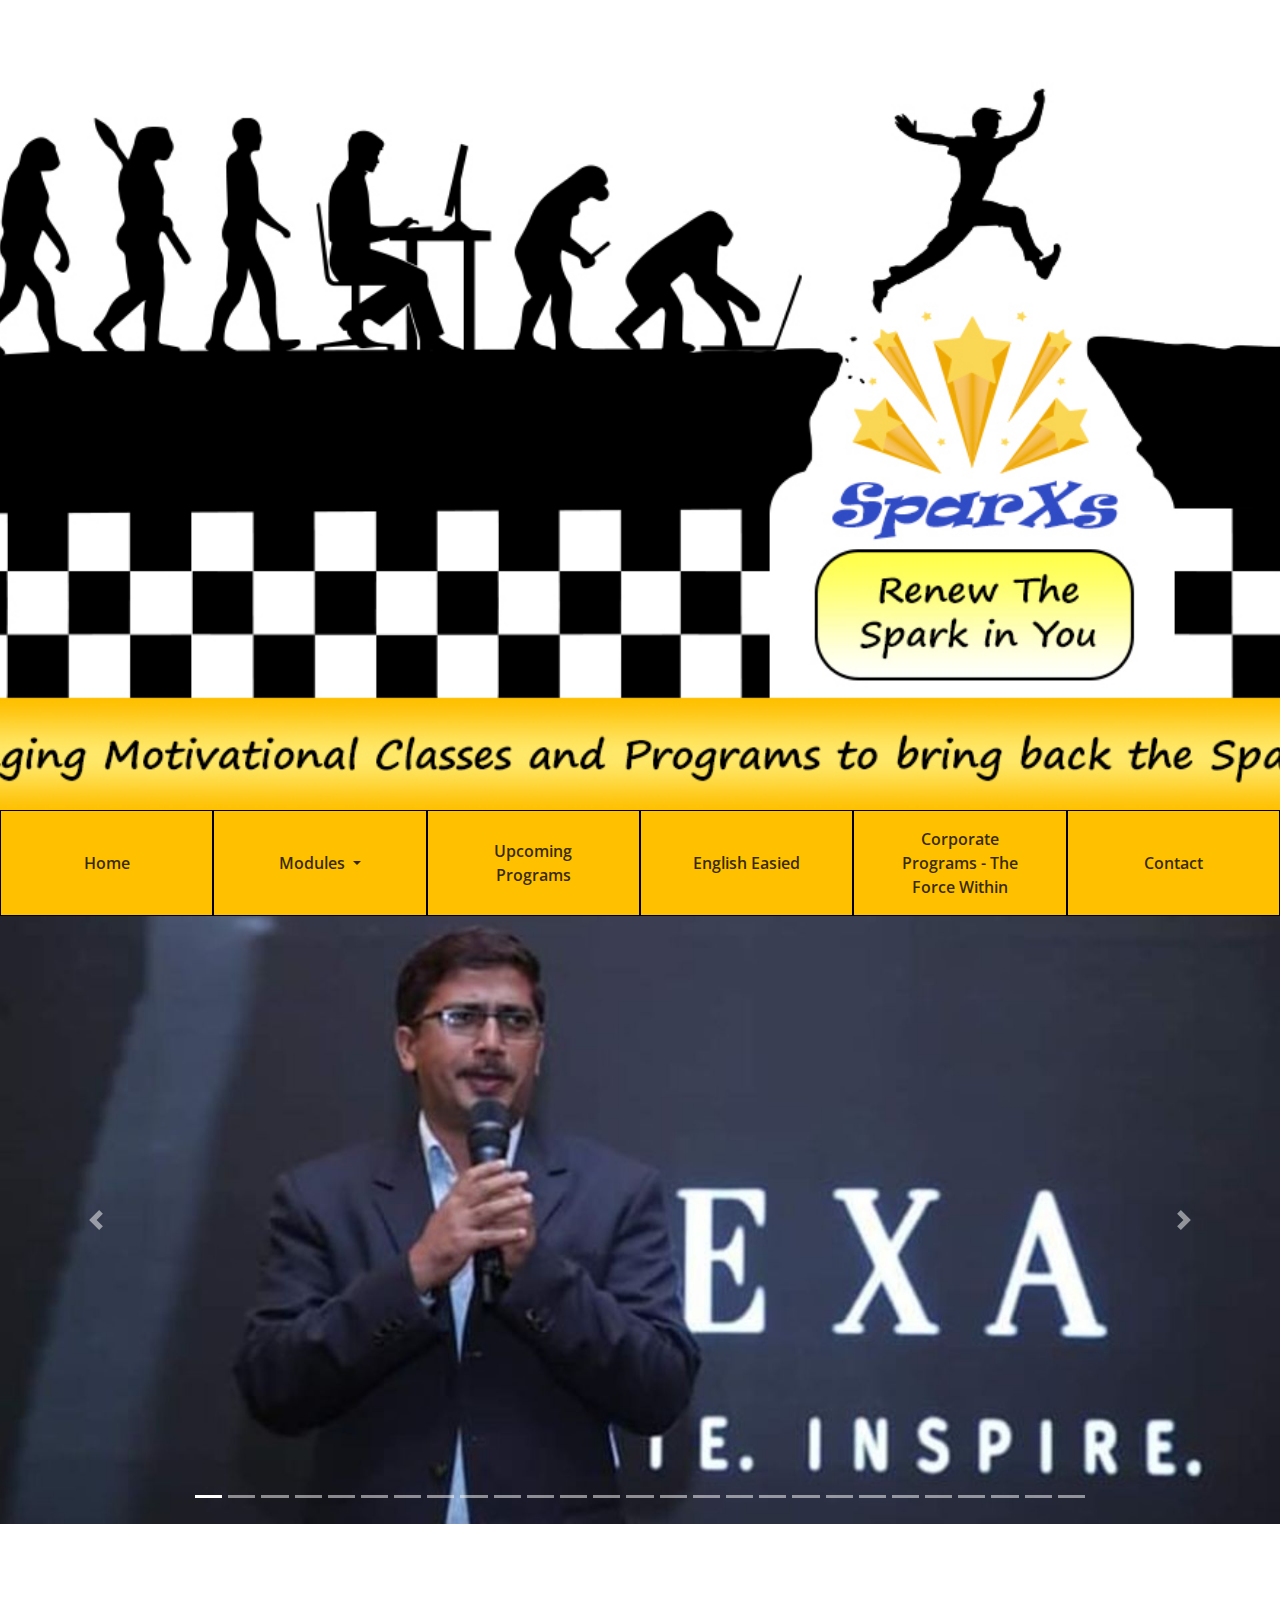
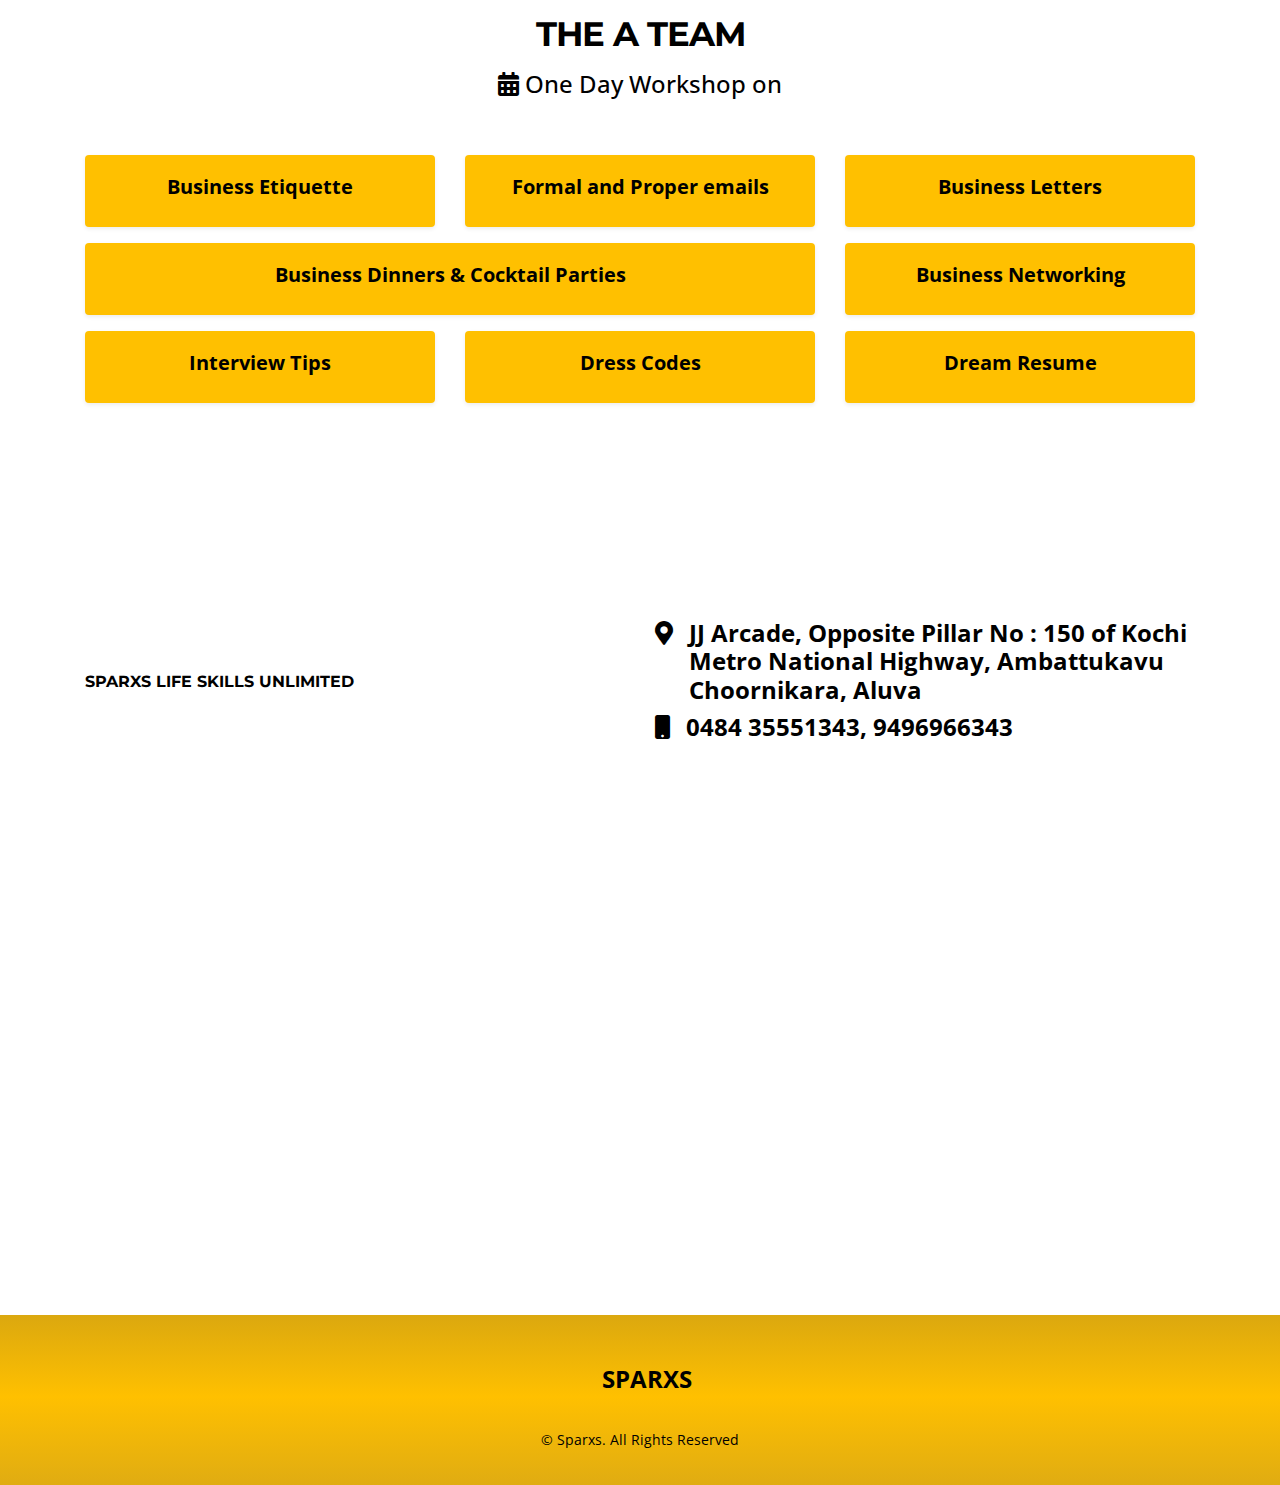
==== ateam.html @ 2e6fa035 "pages added" ====
<!doctype html>
<html>

<head>
    <meta charset="utf-8">
    <meta name="viewport" content="width=device-width, maximum-scale=1">

    <title>Sparxs</title>
    <link rel="icon" href="favicon.png" type="image/png">

    <link href='https://fonts.googleapis.com/css?family=Montserrat:400,700' rel='stylesheet' type='text/css'>
    <link href='https://fonts.googleapis.com/css?family=Open+Sans:400,300,800italic,700italic,600italic,400italic,300italic,800,700,600'
            rel='stylesheet' type='text/css'>

    <link href="https://cdnjs.cloudflare.com/ajax/libs/twitter-bootstrap/4.3.1/css/bootstrap.min.css" rel="stylesheet">
    <link href="https://cdnjs.cloudflare.com/ajax/libs/font-awesome/5.11.2/css/all.min.css" rel="stylesheet"
          type="text/css">
    <link rel="stylesheet" href="css/lightslider.min.css">
    <link href="css/style.css" rel="stylesheet" type="text/css">
    <link href="css/responsive.css" rel="stylesheet" type="text/css">

    <script src="https://code.jquery.com/jquery-3.4.1.min.js"></script>
    <script type="text/javascript"
            src="https://cdnjs.cloudflare.com/ajax/libs/twitter-bootstrap/4.3.1/js/bootstrap.min.js"></script>
    <script type="text/javascript" src="js/jquery-scrolltofixed.js"></script>
    <script type="text/javascript" src="js/jquery.easing.1.3.js"></script>
    <script type="text/javascript" src="js/jquery.isotope.js"></script>
    <script type="text/javascript" src="js/wow.js"></script>
    <script type="text/javascript" src="js/classie.js"></script>

</head>

<body>
<header class="header" id="header">
    <!--header-start-->
</header>
<!--header-end-->

<nav class="navbar navbar-expand-lg navbar-light bg-chrome navbar-sticky">
    <button class="navbar-toggler" type="button" data-toggle="collapse" data-target="#navbarSupportedContent"
            aria-controls="navbarSupportedContent" aria-expanded="false" aria-label="Toggle navigation">
        <span class="navbar-toggler-icon"></span>
    </button>

    <div class="collapse navbar-collapse" id="navbarSupportedContent">
        <ul class="navbar-nav w-100">
            <li class="nav-item v-centered">
                <a class="nav-link" href="index.html">Home</a>
            </li>
            <li class="nav-item dropdown v-centered">
                <a class="nav-link dropdown-toggle" href="#" id="navbarDropdown" role="button"
                   data-toggle="dropdown" aria-haspopup="true" aria-expanded="false">
                    Modules
                </a>
                <div class="dropdown-menu bg-chrome border-0 w-auto" aria-labelledby="navbarDropdown">
                    <a class="dropdown-item" href="trail-blazers.html">Trail Blazers</a>
                    <a class="dropdown-item" href="spartans.html">Spartans on Stage</a>
                    <a class="dropdown-item" href="upper.html">Upper Crest - Image Impact</a>
                    <a class="dropdown-item" href="ateam.html">The A Team</a>
                    <a class="dropdown-item" href="elegance.html">English Elegance - The Proud Linguist</a>
                </div>
            </li>

            <li class="nav-item v-centered">
                <a class="nav-link" href="#upcoming">Upcoming Programs</a>
            </li>

            <li class="nav-item v-centered">
                <a class="nav-link" href="english.html">English Easied</a>
            </li>

            <li class="nav-item v-centered">
                <a class="nav-link" href="corporate.html">Corporate Programs - The Force Within</a>
            </li>

            <li class="nav-item v-centered">
                <a class="nav-link" href="#contact">Contact</a>
            </li>
        </ul>
    </div>
</nav>
<!--main-nav-end-->

<div id="carouselExampleIndicators" class="carousel slide" data-ride="carousel">
    <ol class="carousel-indicators">
        <li data-target="#carouselExampleIndicators" data-slide-to="0" class="active"></li>
        <li data-target="#carouselExampleIndicators" data-slide-to="1"></li>
        <li data-target="#carouselExampleIndicators" data-slide-to="2"></li>
        <li data-target="#carouselExampleIndicators" data-slide-to="3"></li>
        <li data-target="#carouselExampleIndicators" data-slide-to="4"></li>
        <li data-target="#carouselExampleIndicators" data-slide-to="5"></li>
        <li data-target="#carouselExampleIndicators" data-slide-to="6"></li>
        <li data-target="#carouselExampleIndicators" data-slide-to="7"></li>
        <li data-target="#carouselExampleIndicators" data-slide-to="8"></li>
        <li data-target="#carouselExampleIndicators" data-slide-to="9"></li>
        <li data-target="#carouselExampleIndicators" data-slide-to="10"></li>
        <li data-target="#carouselExampleIndicators" data-slide-to="11"></li>
        <li data-target="#carouselExampleIndicators" data-slide-to="12"></li>
        <li data-target="#carouselExampleIndicators" data-slide-to="13"></li>
        <li data-target="#carouselExampleIndicators" data-slide-to="14"></li>
        <li data-target="#carouselExampleIndicators" data-slide-to="15"></li>
        <li data-target="#carouselExampleIndicators" data-slide-to="16"></li>
        <li data-target="#carouselExampleIndicators" data-slide-to="17"></li>
        <li data-target="#carouselExampleIndicators" data-slide-to="18"></li>
        <li data-target="#carouselExampleIndicators" data-slide-to="19"></li>
        <li data-target="#carouselExampleIndicators" data-slide-to="20"></li>
        <li data-target="#carouselExampleIndicators" data-slide-to="21"></li>
        <li data-target="#carouselExampleIndicators" data-slide-to="22"></li>
        <li data-target="#carouselExampleIndicators" data-slide-to="23"></li>
        <li data-target="#carouselExampleIndicators" data-slide-to="24"></li>
        <li data-target="#carouselExampleIndicators" data-slide-to="25"></li>
        <li data-target="#carouselExampleIndicators" data-slide-to="26"></li>
    </ol>
    <div class="carousel-inner">
        <div class="carousel-item active">
            <img class="d-block w-100" src="img/slider/16.jpg" alt="Second slide">
        </div>
        <div class="carousel-item">
            <img class="d-block w-100" src="img/slider/02.jpg" alt="Third slide">
        </div>
        <div class="carousel-item">
            <img class="d-block w-100" src="img/slider/03.jpg" alt="fourth slide">
        </div>
        <div class="carousel-item">
            <img class="d-block w-100" src="img/slider/04.jpg" alt="Fifth slide">
        </div>
        <div class="carousel-item">
            <img class="d-block w-100" src="img/slider/05.jpg" alt="Sixth slide">
        </div>
        <div class="carousel-item">
            <img class="d-block w-100" src="img/slider/06.jpg" alt="Second slide">
        </div>
        <div class="carousel-item">
            <img class="d-block w-100" src="img/slider/07.jpg" alt="Third slide">
        </div>
        <div class="carousel-item">
            <img class="d-block w-100" src="img/slider/08.jpg" alt="fourth slide">
        </div>
        <div class="carousel-item">
            <img class="d-block w-100" src="img/slider/09.jpg" alt="Fifth slide">
        </div>
        <div class="carousel-item">
            <img class="d-block w-100" src="img/slider/10.jpg" alt="Sixth slide">
        </div>
        <div class="carousel-item">
            <img class="d-block w-100" src="img/slider/11.jpg" alt="Sixth slide">
        </div>
        <div class="carousel-item">
            <img class="d-block w-100" src="img/slider/12.jpg" alt="Second slide">
        </div>
        <div class="carousel-item">
            <img class="d-block w-100" src="img/slider/13.jpg" alt="Third slide">
        </div>
        <div class="carousel-item">
            <img class="d-block w-100" src="img/slider/14.jpg" alt="fourth slide">
        </div>
        <div class="carousel-item">
            <img class="d-block w-100" src="img/slider/15.jpg" alt="Fifth slide">
        </div>
        <div class="carousel-item">
            <img class="d-block w-100" src="img/slider/16.jpg" alt="Sixth slide">
        </div>
        <div class="carousel-item">
            <img class="d-block w-100" src="img/slider/17.jpg" alt="Sixth slide">
        </div>
        <div class="carousel-item">
            <img class="d-block w-100" src="img/slider/18.jpg" alt="Second slide">
        </div>
        <div class="carousel-item">
            <img class="d-block w-100" src="img/slider/19.jpg" alt="Third slide">
        </div>
        <div class="carousel-item">
            <img class="d-block w-100" src="img/slider/20.jpg" alt="fourth slide">
        </div>
        <div class="carousel-item">
            <img class="d-block w-100" src="img/slider/21.jpg" alt="Fifth slide">
        </div>
        <div class="carousel-item">
            <img class="d-block w-100" src="img/slider/22.jpg" alt="Sixth slide">
        </div>
        <div class="carousel-item">
            <img class="d-block w-100" src="img/slider/23.jpg" alt="Sixth slide">
        </div>
        <div class="carousel-item">
            <img class="d-block w-100" src="img/slider/24.jpg" alt="Second slide">
        </div>
        <div class="carousel-item">
            <img class="d-block w-100" src="img/slider/25.jpg" alt="Third slide">
        </div>
        <div class="carousel-item">
            <img class="d-block w-100" src="img/slider/26.jpg" alt="Third slide">
        </div>
        <div class="carousel-item">
            <img class="d-block w-100" src="img/slider/27.jpg" alt="Third slide">
        </div>
    </div>
    <a class="carousel-control-prev" href="#carouselExampleIndicators" role="button" data-slide="prev">
        <span class="carousel-control-prev-icon" aria-hidden="true"></span>
        <span class="sr-only">Previous</span>
    </a>
    <a class="carousel-control-next" href="#carouselExampleIndicators" role="button" data-slide="next">
        <span class="carousel-control-next-icon" aria-hidden="true"></span>
        <span class="sr-only">Next</span>
    </a>
</div>

<section class="main-section" id="ateam">
    <!--main-section-start-->
    <div class="container">
        <div class="row mb-5">
            <div class="col-lg-12 text-center">
                <h2>The A Team</h2>
                <h4><i class="fa fa-calendar-alt" aria-hidden="true"></i> One Day Workshop on</h4>
            </div>
        </div>
        <div class="row justify-content-center">
            <div class="col-lg-4 mb-3">
                <div class="card shadow-sm text-center border-0">
                    <div class="card-body">
                        <h5 class="font-weight-bold">Business Etiquette</h5>
                    </div>
                </div>
            </div>
            <div class="col-lg-4 mb-3">
                <div class="card shadow-sm text-center border-0">
                    <div class="card-body">
                        <h5 class="font-weight-bold">Formal and Proper emails</h5>
                    </div>
                </div>
            </div>
            <div class="col-lg-4 mb-3">
                <div class="card shadow-sm text-center border-0">
                    <div class="card-body">
                        <h5 class="font-weight-bold">Business Letters</h5>
                    </div>
                </div>
            </div>
            <div class="col-lg-8 mb-3">
                <div class="card shadow-sm text-center border-0">
                    <div class="card-body">
                        <h5 class="font-weight-bold">Business Dinners & Cocktail Parties</h5>
                    </div>
                </div>
            </div>
            <div class="col-lg-4 mb-3">
                <div class="card shadow-sm text-center border-0">
                    <div class="card-body">
                        <h5 class="font-weight-bold">Business Networking</h5>
                    </div>
                </div>
            </div>
            <div class="col-lg-4 mb-3">
                <div class="card shadow-sm text-center border-0">
                    <div class="card-body">
                        <h5 class="font-weight-bold">Interview Tips</h5>
                    </div>
                </div>
            </div>
            <div class="col-lg-4 mb-3">
                <div class="card shadow-sm text-center border-0">
                    <div class="card-body">
                        <h5 class="font-weight-bold">Dress Codes</h5>
                    </div>
                </div>
            </div>
            <div class="col-lg-4 mb-3">
                <div class="card shadow-sm text-center border-0">
                    <div class="card-body">
                        <h5 class="font-weight-bold">Dream Resume</h5>
                    </div>
                </div>
            </div>
        </div>
    </div>
</section>
<!--ateam-section-end-->


<section class="main-section" id="contact"
         style="background: url('img/map.png') center center no-repeat;background-attachment: fixed;background-size: contain;">
    <div class="container">
        <div class="row">
            <div class="col-lg-6 v-centered">
                <h3 class="font-weight-bold">SparXs Life Skills Unlimited</h3>
            </div>
            <div class="col-lg-6">
                <div class="contact">
                    <div class="location d-lg-flex">
                        <h4 class="mr-3">
                            <i class="fa fa-map-marker-alt" aria-hidden="true"></i>
                        </h4>
                        <h4 class="font-weight-bold">
                            JJ Arcade,
                            Opposite Pillar No : 150 of Kochi Metro
                            National Highway, Ambattukavu
                            Choornikara, Aluva
                        </h4>
                    </div>
                    <div class="number d-lg-flex">
                        <h4 class="mr-3">
                            <i class="fa fa-mobile" aria-hidden="true"></i>
                        </h4>
                        <h4 class="font-weight-bold">
                            0484 35551343, 9496966343
                        </h4>
                    </div>
                </div>
            </div>
        </div>
    </div>
</section>

<section>
    <div class="container-fluid">
        <div class="row">
            <div class="col-lg-12 p-0">
                <iframe
                        src="https://www.google.com/maps/embed?pb=!1m18!1m12!1m3!1d3928.257128421056!2d76.33604631411156!3d10.078005274453075!2m3!1f0!2f0!3f0!3m2!1i1024!2i768!4f13.1!3m3!1m2!1s0x0%3A0x0!2zMTDCsDA0JzQwLjgiTiA3NsKwMjAnMTcuNyJF!5e0!3m2!1sen!2sin!4v1572070623153!5m2!1sen!2sin"
                        width="100%" height="450" frameborder="0" style="border:0;" allowfullscreen="true"></iframe>
            </div>
        </div>
    </div>
</section>


<footer class="footer text-center">
    <div class="container">
        <div class="footer-logo">
            <a href="#">
                <h4 class="text-black">
                    <strong>
                        SPARXS
                    </strong>
                </h4>
            </a>
        </div>
        <span class="text-black">&copy; Sparxs. All Rights Reserved</span>
    </div>
    </div>
</footer>


<button onclick="scrollToTop()" class="btn bg-chrome"
        style="position: fixed;right: 10px;bottom: 10px;box-shadow: 0 0 10px 0px #00000029;">
    <i class="fa fa-arrow-up" aria-hidden="true"></i>
</button>

<script src="js/lightslider-all.min.js"></script>

<script type="text/javascript">
    $(document).ready(function () {
        $('.carousel').carousel({
            interval: 2500
        });
        $('#aniimated-thumbnials').lightslider({
            thumbnail:true
        });
    });
    function scrollToTop() {
        window.scrollTo(0, 0);
    }
</script>

</body>

</html>
---- css/style.css ----
/* CSS Document */

/* Float Elements 
---------------------------------*/

.fl-lt {
	float: left;
}

.fl-rt {
	float: right;
}

/* Clear Floated Elements
---------------------------------*/

.clear {
	clear: both;
	display: block;
	overflow: hidden;
	visibility: hidden;
	width: 0;
	height: 0;
}

.clearfix:before, .clearfix:after {
	content: '\0020';
	display: block;
	overflow: hidden;
	visibility: hidden;
	width: 0;
	height: 0;
}

.clearfix:after {
	clear: both;
}

.figure {
	margin: 0px;
}

img {
	max-width: 100%;
}

a, a:hover, a:active {
	outline: 0px !important
}

@font-face {
	font-family: 'FontAwesome';
	src: url('../fonts/fontawesome-webfont.eot?v=4.1.0');
	src: url('../fonts/fontawesome-webfont.eot?#iefix&v=4.1.0') format('embedded-opentype'), url('../fonts/fontawesome-webfont.woff?v=4.1.0') format('woff'), url('../fonts/fontawesome-webfont.ttf?v=4.1.0') format('truetype'), url('../fonts/fontawesome-webfont.svg?v=4.1.0#fontawesomeregular') format('svg');
	font-weight: normal;
	font-style: normal;
}

html {
	scroll-behavior: smooth;
}

/* Primary Styles
---------------------------------*/

body {
	background: #fff;
	font-family: 'Open Sans', sans-serif;
	font-size: 14px;
	font-weight: normal;
	color: #000;
	margin: 0;
}

a {
	color: #ffc000;
	text-decoration: none;
	background-color: transparent;
}

h2 {
	font-size: 34px;
	color: #000;
	font-family: 'Montserrat', sans-serif;
	font-weight: 700;
	letter-spacing: -1px;
	margin: 0 0 15px 0;
	text-align: center;
	text-transform: uppercase;
}

h3 {
	font-family: 'Montserrat', sans-serif;
	color: #000;
	font-size: 16px;
	margin: 0 0 5px 0;
	text-transform: uppercase;
	font-weight: 400;
}

h6 {
	font-size: 16px;
	color: #000;
	font-family: 'Open Sans', sans-serif;
	font-weight: 400;
	text-align: center;
	margin: 0 0 60px 0;
}

p {
	line-height: 24px;
	margin: 0;
}

.v-centered {
	display: flex;
	flex-direction: column;
	justify-content: center;
}

.bg-chrome {
	background: #ffc000;
}

.text-black {
	color: #000;
	;
}

/* Header Styles
---------------------------------*/

.header {
	text-align: center;
	background: url(../img/header.png) center center no-repeat;
	background-size: cover;
	min-height: calc(100vh - 90px);
}

.logo {
	width: 130px;
	margin: 0 auto 35px;
}

.header h1 {
	font-family: 'Montserrat', sans-serif;
	font-size: 50px;
	font-weight: 400;
	letter-spacing: -1px;
	margin: 0 0 22px 0;
	color: #fff;
}

.we-create {
	padding: 0;
	margin: 35px 0 55px;
}

.wp-pic {
	margin-bottom: 20px;
}

.we-create li {
	display: inline-block;
	font-family: 'Montserrat', sans-serif;
	font-size: 14px;
	color: #bcbcbc;
	text-transform: uppercase;
	font-weight: 400;
	margin: 0 5px 0 0;
	padding: 0 0 0 15px;
}

.we-create li:first-child {
	background: none;
}

.start-button {
	padding-left: 0px;
}

.start-button li a {
	color: #fff;
}

.navbar-sticky {
	position: sticky;
	top: 0;
	left: 0;
	z-index: 1000;
	padding: 0;
}

.navbar-light .navbar-nav .nav-item {
	width: 16.6666666667%;
	text-align: center;
	border: 1px solid #000;
}

.navbar-light .navbar-nav .nav-link {
	color: rgba(0, 0, 0, .8);
	font-size: 16px;
	margin: 0 20px;
}

.navbar-light .navbar-nav .nav-link:focus, .navbar-light .navbar-nav .nav-link:hover {
	color: rgba(0, 0, 0, 1);
}

.dropdown-item {
	color: #000;
	padding: .8rem 1.5rem;
	border-bottom: 1px solid #000;
	font-weight: 600;
}

.dropdown-item:last-child {
	border-bottom: none;
}

.link {
	padding: 15px 35px;
	background: #ffc000;
	color: #fff !important;
	font-size: 16px;
	font-weight: 400;
	font-family: 'Montserrat', sans-serif;
	display: inline-block;
	border-radius: 3px;
	text-transform: uppercase;
	line-height: 25px;
	margin-bottom: 20px;
	transition: all 0.3s ease-in-out;
	-moz-transition: all 0.3s ease-in-out;
	-webkit-transition: all 0.3s ease-in-out;
}

.link:hover {
	text-decoration: none;
	color: #ffc000 !important;
	background: #fff;
}

.link:active, .link:focus {
	background: #ffc000;
	text-decoration: none;
	color: #fff !important;
}

/* Navigation
---------------------------------*/

.main-nav-outer {
	padding: 0px;
	border-bottom: 1px solid #dddddd;
	box-shadow: 0 4px 5px -3px #ececec;
	position: relative;
	background: #fff;
}

.main-nav {
	text-align: center;
	margin: 10px 0 10px;
	padding: 0;
	list-style: none;
}

.main-nav li {
	display: inline;
	margin: 0 1px;
	font-weight: 600;
}

.main-nav li a {
	display: inline-block;
	color: #201b36;
	text-transform: uppercase;
	font-family: 'Montserrat', sans-serif;
	text-decoration: none;
	line-height: 20px;
	margin: 17px 32px;
	transition: all 0.3s ease-in-out;
	-moz-transition: all 0.3s ease-in-out;
	-webkit-transition: all 0.3s ease-in-out;
}

.main-nav li a:hover {
	text-decoration: none;
	color: #ffc000;
}

.small-logo {
	padding: 0 32px;
}

.main-section {
	padding: 90px 0 110px;
}

/* martin-luther */

#martinLuther {
	background: url(../img/martin-luther.jpg) center center no-repeat;
	background-size: cover;
	min-height: 768px;
}

/* Services
---------------------------------*/

.service-list {
	padding: 0 0 0 0;
	font-size: 14px;
	margin-bottom: 40px;
}

.service-list-col1 {
	float: left;
	width: 60px;
}

.service-list-col1 i {
	font-style: normal;
	font-size: 38px;
	display: block;
	color: #222;
	font-family: 'FontAwesome';
	line-height: 38px;
}

.service-list-col2 {
	overflow: hidden;
}

.main-section.alabaster {
	background: #fafafa;
}

/* Featured Work
---------------------------------*/

.featured-work {
	font-size: 14px;
}

.featured-work h2 {
	text-align: left;
}

.featured-box {
	padding: 0 0 0 0;
	margin-bottom: 25px;
	font-size: 14px;
}

.featured-box h3 {
	margin-bottom: 5px;
}

.featured-box p {
	line-height: 22px;
}

.featured-work p.padding-b {
	padding-bottom: 35px;
}

.featured-box-col1 {
	width: 60px;
	float: left;
}

.featured-box-col1 i {
	display: block;
	line-height: 38px;
	font-family: 'FontAwesome';
	font-size: 38px;
	color: #777777;
	font-style: normal;
}

.featured-box-col2 {
	overflow: hidden;
}

.featured-box.magic {
	background: url(../img/magic.png) left top no-repeat;
}

.featured-box.packaged {
	background: url(../img/packaged.png) left top no-repeat;
}

.featured-box.seo {
	background: url(../img/seo.png) left top no-repeat;
}

.Learn-More {
	display: inline-block;
	padding: 0 5px 0 0;
	color: #ffc000;
	font-size: 16px;
	text-transform: uppercase;
	font-family: 'Montserrat', sans-serif;
	font-weight: 400;
	line-height: 24px;
	transition: all 0.3s ease-in-out;
	-moz-transition: all 0.3s ease-in-out;
	-webkit-transition: all 0.3s ease-in-out;
	display: none;
}

.Learn-More i {
	padding-right: 15px;
}

.Learn-More:hover, .Learn-More:focus {
	text-decoration: none;
	color: #111;
}

/* Portfolio
---------------------------------*/

.Portfolio-nav {
	padding: 0;
	margin: 0 0 45px 0;
	list-style: none;
	text-align: center;
}

.Portfolio-nav li {
	margin: 0 10px;
	display: inline;
}

.Portfolio-nav li a {
	display: inline-block;
	padding: 10px 22px;
	font-size: 12px;
	line-height: 20px;
	color: #222222;
	border-radius: 4px;
	text-transform: uppercase;
	font-family: 'Montserrat', sans-serif;
	background: #f7f7f7;
	margin-bottom: 5px;
	transition: all 0.3s ease-in-out;
	-moz-transition: all 0.3s ease-in-out;
	-webkit-transition: all 0.3s ease-in-out;
}

.Portfolio-nav li a:hover {
	background: #ffc000;
	color: #fff;
	text-decoration: none;
}

.portfolioContainer {
	margin: 0 auto;
	padding-left: 15px;
}

.Portfolio-box {
	text-align: center;
	margin-bottom: 30px;
	height: 350px;
	width: 350px;
	overflow: hidden;
	float: left;
	padding: 0;
}

.Portfolio-box img {
	margin-bottom: 25px;
	transition: all 0.3s ease-in-out;
	-moz-transition: all 0.3s ease-in-out;
	-webkit-transition: all 0.3s ease-in-out;
}

.Portfolio-box img:hover {
	opacity: 0.6;
}

.Portfolio-nav li a.current {
	background: #ffc000;
	color: #fff;
	text-decoration: none;
}

img {
	max-width: 100%;
}

/* no transition on .isotope container */

.isotope .isotope-item {
	/* change duration value to whatever you like */
	-webkit-transition-duration: 0.6s;
	-moz-transition-duration: 0.6s;
	transition-duration: 0.6s;
}

.isotope .isotope-item {
	-webkit-transition-property: -webkit-transform, opacity;
	-moz-transition-property: -moz-transform, opacity;
	transition-property: transform, opacity;
}

.main-section.paddind {
	padding-bottom: 60px;
}

/* Clients
---------------------------------*/

.client-part {
	background: url(../img/section-bg1.jpg) center center no-repeat;
	background-size: cover;
	padding: 55px 0;
	text-align: center;
}

.client-part-haead {
	color: #fdfdfd;
	font-size: 28px;
	line-height: 41px;
	margin: 30px 0 10px;
	font-family: ''Open Sans',sans-serif';
	font-style: italic;
}

.client {
	padding: 0;
	margin: 20px 0 0;
	list-style: none;
	text-align: center;
}

.client li {
	display: inline;
	margin: 0 15px;
}

.client li a {
	display: inline-block;
}

.client li a img {
	margin-bottom: 15px;
	border-radius: 50%;
}

.client li a:hover {
	text-decoration: none;
}

.client li a h3 {
	color: #ffffff;
}

.client li a span {
	color: #f1f1f1;
}

.quote-right {
	font-style: normal;
	width: 68px;
	height: 68px;
	margin: 0 auto;
	border: 2px solid #ffc000;
	border-radius: 50%;
	display: block;
	line-height: 68px;
	text-align: center;
	font-size: 27px;
	color: #ffc000;
	cursor: pointer;
	transition: all 0.3s ease-in-out;
	-moz-transition: all 0.3s ease-in-out;
	-webkit-transition: all 0.3s ease-in-out;
}

.quote-right:hover {
	color: #fff;
	border: 2px solid #fff;
}

.c-logo-part {
	background: #ffc000;
	padding: 25px 0;
	filter: alpha(opacity=60);
}

.c-logo-part ul {
	padding: 0;
	margin: 0;
	list-style: none;
	text-align: center;
}

.c-logo-part ul li {
	display: inline;
	margin: 0 25px;
}

.c-logo-part ul a {
	display: inline-block;
	margin: 0 20px;
}

.main-section.team {
	padding: 85px 0;
}

.main-section.team h6 {
	margin-bottom: 40px;
}


/*Gallery*/

.light-gallery{
	width: 100%;
}

.light-gallery img{
	width: 24%;
}

/* Team
---------------------------------*/

.team-leader-block {
	max-width: 993px;
	margin: 0 auto;
}

.team-leader-box {
	width: 30.66%;
	margin-right: 3.82979%;
	height: 490px;
	overflow: hidden;
	text-align: center;
	float: left;
}

.team-leader-box span {
	margin-bottom: 24px;
	display: block;
}

.team-leader-box:nth-of-type(3n+0) {
	margin: 0;
}

.team-leader {
	width: auto;
	height: auto;
	position: relative;
	border-radius: 50%;
	box-shadow: 0px 0px 0px 7px rgba(241, 241, 241, 0.80);
	margin: 7px 7px 25px 7px;
}

.team-leader-shadow {
	transition: all 0.3s ease-in-out;
	-moz-transition: all 0.3s ease-in-out;
	-webkit-transition: all 0.3s ease-in-out;
	border-radius: 50%;
	position: absolute;
	width: 100%;
	height: 100%;
	z-index: 10;
	border-radius: 50%;
}

.team-leader-shadow a {
	display: block;
	width: 100%;
	height: 100%;
}

.team-leader:hover .team-leader-shadow {
	box-shadow: inset 0px 0px 0px 148px rgba(17, 17, 17, 0.80);
}

.team-leader:hover ul {
	display: block;
	opacity: 1
}

.team-leader img {
	display: block;
	border-radius: 50%;
}

.team-leader ul {
	display: block;
	opacity: 0;
	padding: 0;
	margin: 0;
	list-style: none;
	position: absolute;
	left: 0;
	top: 50%;
	width: 100%;
	text-align: center;
	margin-top: -14px;
	z-index: 15;
	transition: all 0.6s ease-in-out;
	-moz-transition: all 0.6s ease-in-out;
	-webkit-transition: all 0.6s ease-in-out;
}

.team-leader ul li {
	display: inline;
	margin: 0 11px;
}

.team-leader ul li a {
	font-family: 'FontAwesome';
	display: inline-block;
	font-size: 28px;
	color: #fff;
	transition: all 0.3s ease-in-out;
	-moz-transition: all 0.3s ease-in-out;
	-webkit-transition: all 0.3s ease-in-out;
}

.team-leader ul li a:hover, .team-leader ul li a:focus {
	text-decoration: none;
}

.team-leader ul li a.fa-twitter:hover {
	color: #55acee;
}

.team-leader ul li a.fa-facebook:hover {
	color: #3b5998;
}

.team-leader ul li a.fa-pinterest:hover {
	color: #cb2026;
}

.team-leader ul li a.fa-google-plus:hover {
	color: #dd4b39;
}

/* Talk Business
---------------------------------*/

.business-talking {
	background: url(../img/section-bg2.jpg) top center no-repeat;
	background-size: cover;
	padding: 60px 0 10px;
	text-align: center;
}

.business-talking h2 {
	font-family: 'Montserrat', sans-serif;
	font-weight: 700;
	padding: 0;
	margin: 20px 0 70px;
	text-transform: uppercase;
	font-size: 42px;
	color: #fff;
}

/* Contact
---------------------------------*/

.main-section.contact {
	padding: 90px 0 100px;
}

.main-section.contact {
	background: url(../img/bg-map.png) left 190px no-repeat;
}

.contact-info-box {
	font-size: 15px;
	margin: 0 0 14px 68px;
	padding-left: 0;
}

.contact-info-box h3 {
	font-size: 15px;
	font-weight: 400;
	float: left;
	width: 102px;
	margin-right: 12px;
	line-height: 28px;
}

.contact-info-box h3 i {
	font-style: normal;
	font-size: 18px;
	color: #222222;
	font-family: 'FontAwesome';
	font-weight: normal;
	margin-right: 7px;
}

.contact-info-box span {
	line-height: 28px;
	display: block;
	overflow: hidden;
}

.social-link {
	padding: 35px 0;
	margin: 0 0 0 68px;
	display: block;
	overflow: hidden;
	list-style: none;
}

.social-link li {
	float: left;
	margin-right: 8px;
}

.social-link li a {
	display: block;
	width: 50px;
	height: 50px;
	text-align: center;
	line-height: 50px;
	font-size: 25px;
	color: #fff;
	background: #222222;
	border-radius: 50%;
	transition: all 0.3s ease-in-out;
}

.social-link li a:hover, .social-link li a:focus {
	text-decoration: none;
}

.twitter a:hover {
	background: #55acee;
}

.facebook a:hover {
	background: #3b5998;
}

.pinterest a:hover {
	background: #cb2026;
}

.gplus a:hover {
	background: #dd4b39;
}

.dribbble a:hover {
	background: #ea4c89;
}

.form {
	margin: 0 66px 0 30px;
}

.input-text {
	padding: 15px 16px;
	border: 1px solid #ccc;
	width: 100%;
	height: 50px;
	display: block;
	border-radius: 4px;
	font-size: 15px;
	color: #aaa;
	font-family: 'Open Sans', sans-serif;
	margin: 0 0 15px 0;
	transition: all 0.3s ease-in-out;
	-moz-transition: all 0.3s ease-in-out;
	-webkit-transition: all 0.3s ease-in-out;
}

.input-text:focus {
	border: 1px solid #ffc000;
	outline: 0;
	-webkit-box-shadow: inset 0 1px 1px rgba(0, 0, 0, 0.075), 0 0 8px rgba(124, 197, 118, 0.3);
	-moz-box-shadow: inset 0 1px 1px rgba(0, 0, 0, 0.075), 0 0 8px rgba(124, 197, 118, 0.3);
	box-shadow: inset 0 1px 1px rgba(0, 0, 0, 0.075), 0 0 8px rgba(124, 197, 118, 0.3);
}

.input-text.text-area {
	height: 165px;
	resize: none;
	overflow: auto;
}

.input-btn {
	width: 175px;
	height: 50px;
	background: #ffc000;
	border-radius: 4px;
	color: #ffffff;
	font-size: 14px;
	text-transform: uppercase;
	font-family: 'Montserrat', sans-serif;
	font-weight: 400;
	border: 0px;
	transition: all 0.3s ease-in-out;
	-moz-transition: all 0.3s ease-in-out;
	-webkit-transition: all 0.3s ease-in-out;
}

.input-btn:hover {
	background: #111;
	color: #fff;
}

.validation {
	color: red;
	display: none;
	margin: 0 0 20px;
	font-weight: 400;
	font-size: 13px;
}

#sendmessage {
	color: #ffc000;
	border: 1px solid #ffc000;
	display: none;
	text-align: center;
	padding: 15px;
	font-weight: 600;
	margin-bottom: 15px;
}

#errormessage {
	color: red;
	display: none;
	border: 1px solid red;
	text-align: center;
	padding: 15px;
	font-weight: 600;
	margin-bottom: 15px;
}

/* #sendmessage.show, #errormessage.show, .show {
	display: block;
} */

/* nav-pills */

.nav-pills .nav-link.active, .nav-pills .show>.nav-link {
	color: #fff;
	background-color: #ffc000;
}

.nav-link {
	display: block;
	padding: 1rem 1rem;
	font-size: 18px;
	font-weight: 600;
}

.tab-content h6 {
	padding: 1rem 1rem;
	font-size: 18px;
	line-height: 1.5;
}

/* Footer
---------------------------------*/

.footer {
	background: rgba(219, 168, 15, 1);
	background: -moz-linear-gradient(top, rgba(219, 168, 15, 1) 0%, rgba(255, 192, 0, 1) 48%, rgba(224, 172, 18, 1) 100%);
	background: -webkit-gradient(left top, left bottom, color-stop(0%, rgba(219, 168, 15, 1)), color-stop(48%, rgba(255, 192, 0, 1)), color-stop(100%, rgba(224, 172, 18, 1)));
	background: -webkit-linear-gradient(top, rgba(219, 168, 15, 1) 0%, rgba(255, 192, 0, 1) 48%, rgba(224, 172, 18, 1) 100%);
	background: -o-linear-gradient(top, rgba(219, 168, 15, 1) 0%, rgba(255, 192, 0, 1) 48%, rgba(224, 172, 18, 1) 100%);
	background: -ms-linear-gradient(top, rgba(219, 168, 15, 1) 0%, rgba(255, 192, 0, 1) 48%, rgba(224, 172, 18, 1) 100%);
	background: linear-gradient(to bottom, rgba(219, 168, 15, 1) 0%, rgba(255, 192, 0, 1) 48%, rgba(224, 172, 18, 1) 100%);
	filter: progid:DXImageTransform.Microsoft.gradient( startColorstr='#dba80f', endColorstr='#e0ac12', GradientType=0);
	padding: 35px 0 35px;
	color: #000;
}

.footer-logo {
	margin: 15px auto 35px;
	width: 76px;
}

.copyright, .credits {
	color: #cccccc;
	font-size: 14px;
	display: block;
	text-align: center;
}

.copyright a, .credits a {
	color: #ffc000;
	font-weight: 600;
	text-decoration: none;
	transition: all 0.3s ease-in-out;
	-moz-transition: all 0.3s ease-in-out;
	-webkit-transition: all 0.3s ease-in-out;
}

.copyright a:hover, .credits a:hover {
	color: #fff;
}

.res-nav_click {
	line-height: 38px;
	font-family: 'FontAwesome';
	font-size: 38px;
	text-decoration: none !important;
	color: #777777;
	font-style: normal;
	display: none;
	width: 42px;
	height: 27px;
	margin: 20px auto;
	transition: all 0.3s ease-in-out;
	-moz-transition: all 0.3s ease-in-out;
	-webkit-transition: all 0.3s ease-in-out;
}

.res-nav_click:hover, .res-nav_click:active, .res-nav_click:focus {
	color: #ffc000 !important;
}

.portfolioContainer {
	max-width: 1140px;
}

.card {
	background: #ffc000;
}
---- css/responsive.css ----
/* ==========================================================================
   Media Queries
   ========================================================================== */


@media only screen and (min-width: 992px) {
	/****Ipad Landscape 1024 Container 970 ****/
	
	.service-list{ margin-bottom:30px;}
	.c-logo-part ul li{ margin:0 15px;}
	.form{ margin:0 0 0 20px}
	.main-nav{ display:block !important; }
	/*.portfolioContainer{ width:800px; margin:0px auto !important; } */ 
	
}	
   
@media only screen and (min-width: 768px) and (max-width: 991px) {
	/****Ipad Portrait 768 Container 750 ****/
	body{ font-size:13px;}
	p{ line-height:20px ;}
	.header h1{ font-size:46px;}
	.main-nav ul li a{ padding:14px;}
	.small-logo{ padding:0 20px;}
	h2{ font-size:30px}
	h6{ font-size:16px;}
	h3{ font-size:15px;}
	.service-list{ margin-bottom:20px; font-size:15px;}
	.featured-work p.padding-b{ padding-bottom:15px;}
	.main-section{ padding:70px 0;}
	.c-logo-part ul li{ margin:0 1%; float:left; width:18%;}
	.c-logo-part ul li a{ display:block;}
	.c-logo-part ul li a img{ display:block;}
	.form{ margin:0;}
	.contact-info-box{ margin:0 ;}
	.social-link{ margin:0;}
	
	.main-nav{ display:block !important; }
	.main-nav li a{ padding:8px 15px;}
	/*.portfolioContainer{ width:750px; margin:0px auto !important; }
	.Portfolio-box{ height:250px;}*/
	
	 
	
}

@media only screen and (max-width: 767px) {

	.light-gallery img{
		width: 48%;
	}
	.navbar-light .navbar-toggler {
		color: rgba(0,0,0,.5);
		margin: 10px auto;
		border: none;
		outline: 0;
	}
	.navbar-light .navbar-nav .nav-item {
		width: 100%;
		text-align: center;
		border: 1px solid #000;
	}
	.header {
		text-align: center;
		background: url(../img/header.png) center center no-repeat;
		background-size: cover;
		min-height: 170px;
	}
	.contact{
		text-align: center;
		padding: 60px 0 60px;
	}
	.h4, h4 {
		font-size: 1.2rem;
		line-height: 1.6;
	}
	/****Mobile Landscape 480 Container 100% ****/
	body{ font-size:12px;}
	h2{ font-size:26px;}
	h3{ font-size:14px;}
	h6{ font-size:16px; margin-bottom:40px;}
	p{ line-height:18px;}
	.service-list{ font-size:12px; margin-bottom:20px;}
	.we-create li{ font-size:13px; padding:0 0 0 8px}
	.header h1{ font-size:28px;}
	.header{ padding:60px 0;}
	.main-section{ padding: 40px 0;}
	.main-nav{ display:none; position:absolute; left:0; width:100%; top:74px; margin:0 auto; flote : none; background:#fff;}
	.main-nav li{ display:block;}
	.main-nav li.small-logo{ display:none;}
	.main-nav li a{ display:block; padding:7px 32px; border-bottom:none;}
	.main-nav li a:hover{color:#7cc576}
	.team-leader-box{ max-width:307px; width:auto; float:none; margin:0 auto;	}
	.team-leader-box:nth-of-type(3n){ margin:0 auto}
	.res-nav_click{ display:block;}
	.featured-work{ font-size:12px; margin-top:30px;}
	.featured-box{ font-size:12px;}
	.featured-box p{ line-height:18px; }
	.c-logo-part ul a{ margin-bottom:5px;}
	.main-section.team{ padding:60px 0 50px;}
	.business-talking h2{ font-size:36px;}
	.contact-info-box{ margin:0 0 12px 30px; font-size:12px;}
	.contact-info-box span{ line-height:18px;}
	.social-link{ margin-left:30px;} 
	.form{ margin:0 30px;}
	.copyright{ font-size:12px;}
	.business-talking a{ padding:10px 25px; font-size:14px;}
	.main-section.contact{ padding:60px 0 70px}
	.client-part-haead{ font-size:20px; line-height:30px;}
	.link{ font-size:14px; padding:10px 25px;}
	.logo{ width:100px;}
	.main-section.contact{ background-size:contain;}
	.Portfolio-nav li a{ padding:5px 16px;}
	.Portfolio-nav li{ display:block;}
	/*.isotope-item img{ width:300px; left:50%; margin-left:-100px;}
	.isotope-item{ width:300px; margin:0px auto;}
	.isotope{ width:400px; margin:0px auto;}
	.Portfolio-box{}
	.portfolioContainer{ width:350px; margin:0px auto !important; } */
	
	
}

@media only screen and (max-width: 479px) {
	/****Mobile Portrait 320 ****/
	.contact-info-box{ margin-left:0px;}
	.header{ padding:40px;}
	.social-link{ margin-left:0px;}
	.form{ margin:0}
	.c-logo-part ul li{ display:block;}
	.Portfolio-box{  max-width:300px !important; width:96.4% !important; margin:0 !important}
	.Portfolio-box img { max-width:100%;}
	.portfolioContainer{ width:280px !important; margin:0 auto !important } 
	
}
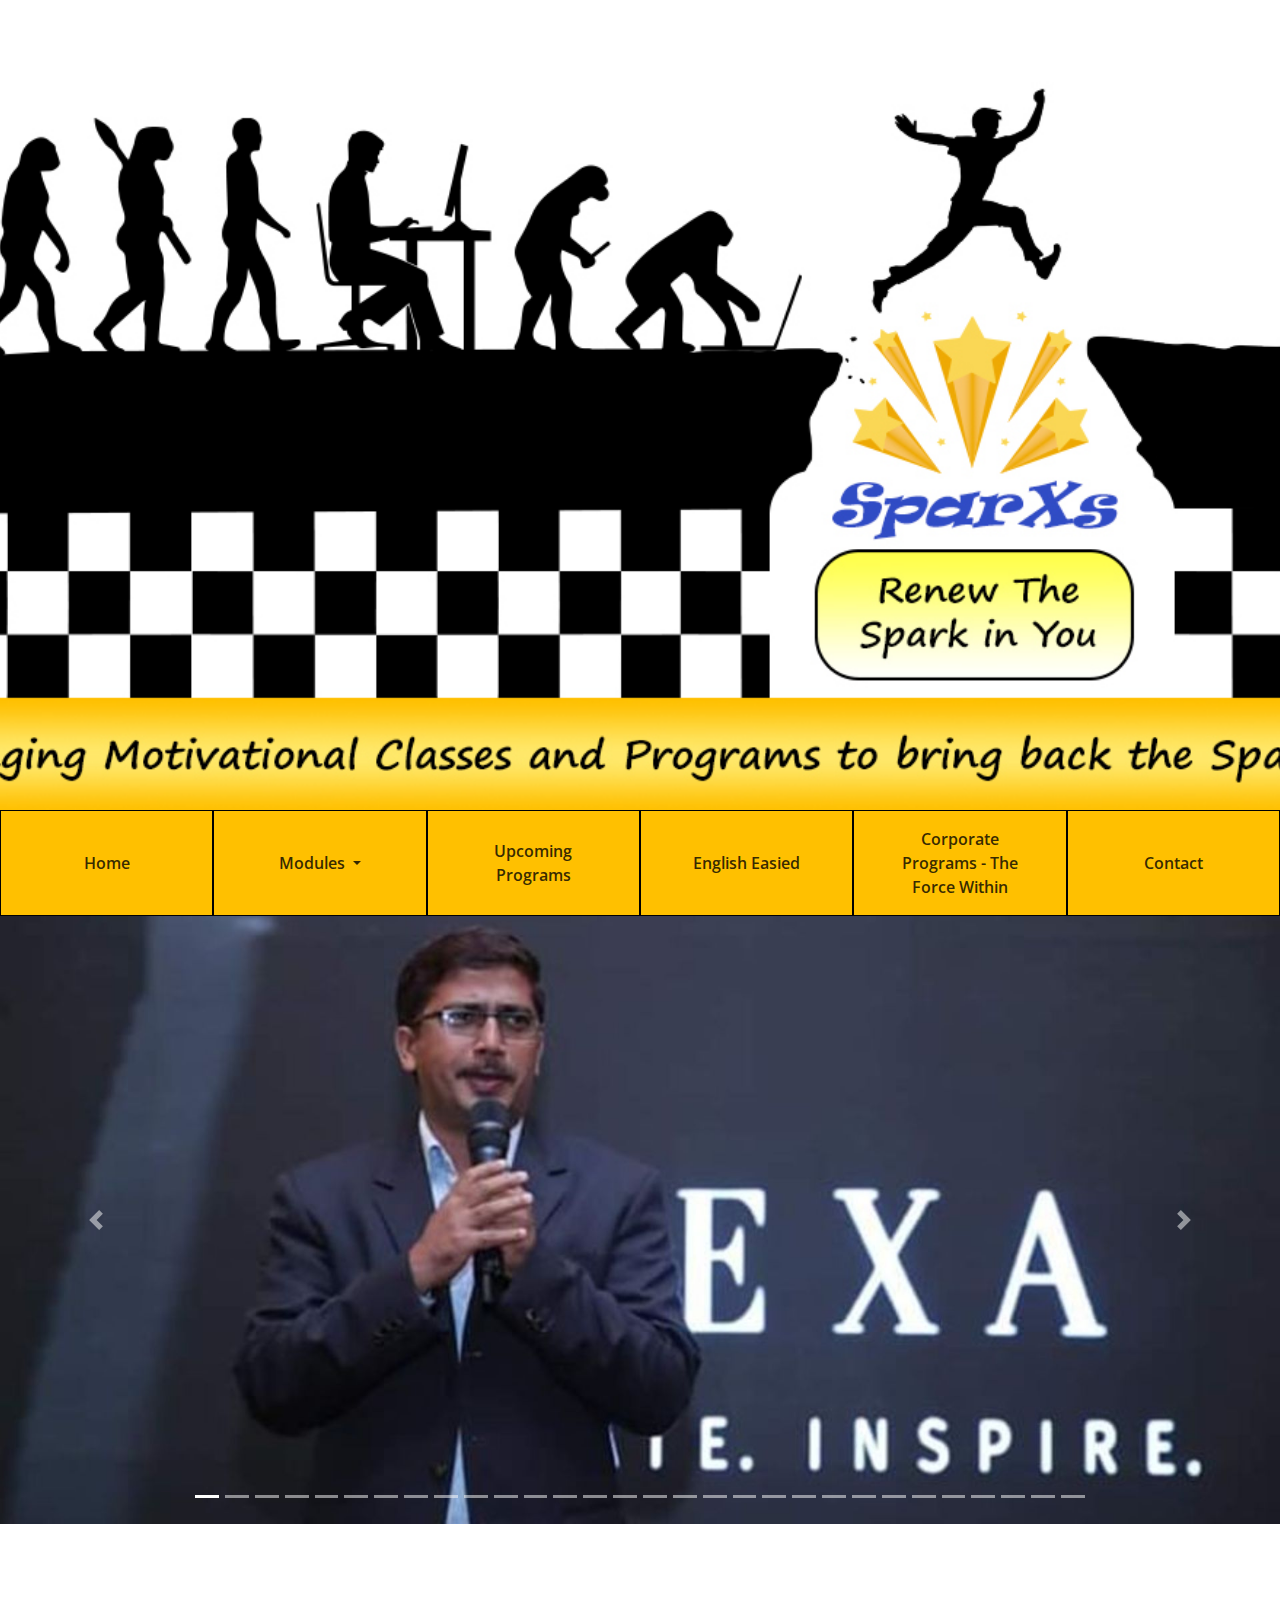
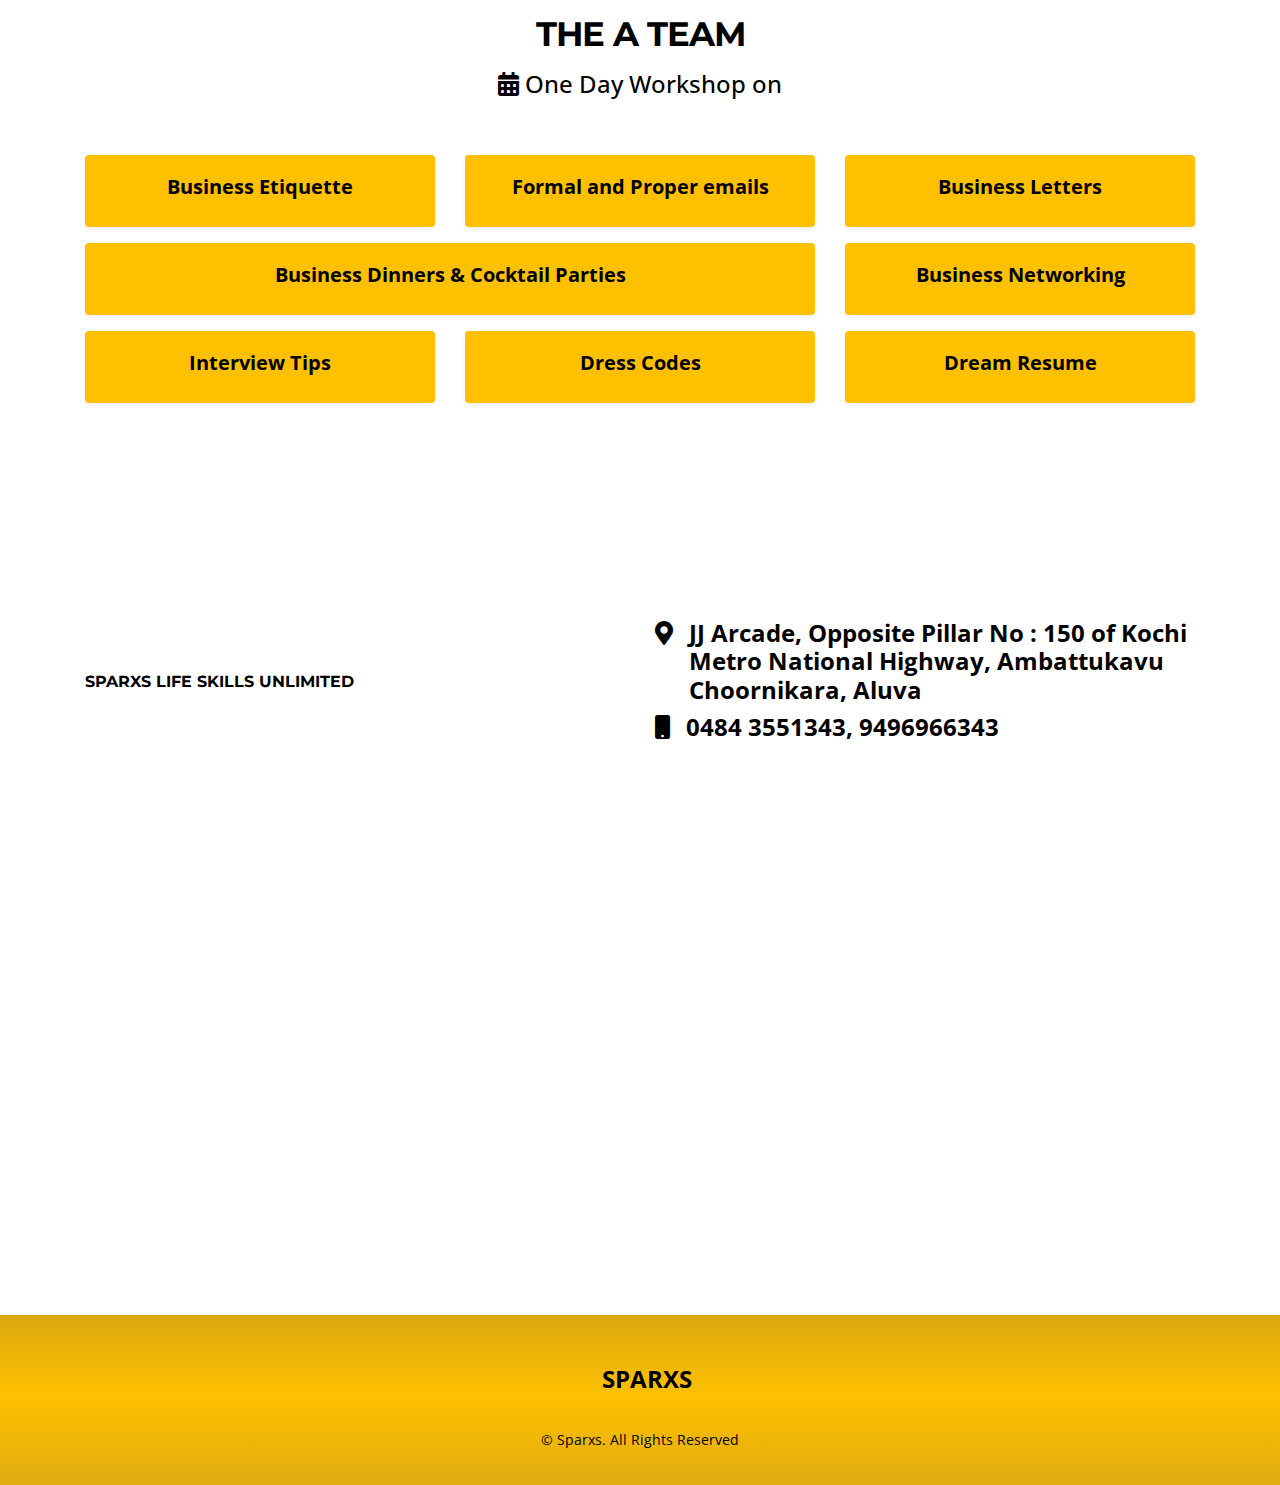
==== commit 2347f3c5: "photos added number updated" ====
--- a/ateam.html
+++ b/ateam.html
@@ -82,127 +82,139 @@
 <!--main-nav-end-->
 
 <div id="carouselExampleIndicators" class="carousel slide" data-ride="carousel">
-    <ol class="carousel-indicators">
-        <li data-target="#carouselExampleIndicators" data-slide-to="0" class="active"></li>
-        <li data-target="#carouselExampleIndicators" data-slide-to="1"></li>
-        <li data-target="#carouselExampleIndicators" data-slide-to="2"></li>
-        <li data-target="#carouselExampleIndicators" data-slide-to="3"></li>
-        <li data-target="#carouselExampleIndicators" data-slide-to="4"></li>
-        <li data-target="#carouselExampleIndicators" data-slide-to="5"></li>
-        <li data-target="#carouselExampleIndicators" data-slide-to="6"></li>
-        <li data-target="#carouselExampleIndicators" data-slide-to="7"></li>
-        <li data-target="#carouselExampleIndicators" data-slide-to="8"></li>
-        <li data-target="#carouselExampleIndicators" data-slide-to="9"></li>
-        <li data-target="#carouselExampleIndicators" data-slide-to="10"></li>
-        <li data-target="#carouselExampleIndicators" data-slide-to="11"></li>
-        <li data-target="#carouselExampleIndicators" data-slide-to="12"></li>
-        <li data-target="#carouselExampleIndicators" data-slide-to="13"></li>
-        <li data-target="#carouselExampleIndicators" data-slide-to="14"></li>
-        <li data-target="#carouselExampleIndicators" data-slide-to="15"></li>
-        <li data-target="#carouselExampleIndicators" data-slide-to="16"></li>
-        <li data-target="#carouselExampleIndicators" data-slide-to="17"></li>
-        <li data-target="#carouselExampleIndicators" data-slide-to="18"></li>
-        <li data-target="#carouselExampleIndicators" data-slide-to="19"></li>
-        <li data-target="#carouselExampleIndicators" data-slide-to="20"></li>
-        <li data-target="#carouselExampleIndicators" data-slide-to="21"></li>
-        <li data-target="#carouselExampleIndicators" data-slide-to="22"></li>
-        <li data-target="#carouselExampleIndicators" data-slide-to="23"></li>
-        <li data-target="#carouselExampleIndicators" data-slide-to="24"></li>
-        <li data-target="#carouselExampleIndicators" data-slide-to="25"></li>
-        <li data-target="#carouselExampleIndicators" data-slide-to="26"></li>
-    </ol>
-    <div class="carousel-inner">
-        <div class="carousel-item active">
-            <img class="d-block w-100" src="img/slider/16.jpg" alt="Second slide">
-        </div>
-        <div class="carousel-item">
-            <img class="d-block w-100" src="img/slider/02.jpg" alt="Third slide">
-        </div>
-        <div class="carousel-item">
-            <img class="d-block w-100" src="img/slider/03.jpg" alt="fourth slide">
-        </div>
-        <div class="carousel-item">
-            <img class="d-block w-100" src="img/slider/04.jpg" alt="Fifth slide">
-        </div>
-        <div class="carousel-item">
-            <img class="d-block w-100" src="img/slider/05.jpg" alt="Sixth slide">
-        </div>
-        <div class="carousel-item">
-            <img class="d-block w-100" src="img/slider/06.jpg" alt="Second slide">
-        </div>
-        <div class="carousel-item">
-            <img class="d-block w-100" src="img/slider/07.jpg" alt="Third slide">
-        </div>
-        <div class="carousel-item">
-            <img class="d-block w-100" src="img/slider/08.jpg" alt="fourth slide">
-        </div>
-        <div class="carousel-item">
-            <img class="d-block w-100" src="img/slider/09.jpg" alt="Fifth slide">
-        </div>
-        <div class="carousel-item">
-            <img class="d-block w-100" src="img/slider/10.jpg" alt="Sixth slide">
-        </div>
-        <div class="carousel-item">
-            <img class="d-block w-100" src="img/slider/11.jpg" alt="Sixth slide">
-        </div>
-        <div class="carousel-item">
-            <img class="d-block w-100" src="img/slider/12.jpg" alt="Second slide">
-        </div>
-        <div class="carousel-item">
-            <img class="d-block w-100" src="img/slider/13.jpg" alt="Third slide">
-        </div>
-        <div class="carousel-item">
-            <img class="d-block w-100" src="img/slider/14.jpg" alt="fourth slide">
-        </div>
-        <div class="carousel-item">
-            <img class="d-block w-100" src="img/slider/15.jpg" alt="Fifth slide">
-        </div>
-        <div class="carousel-item">
-            <img class="d-block w-100" src="img/slider/16.jpg" alt="Sixth slide">
-        </div>
-        <div class="carousel-item">
-            <img class="d-block w-100" src="img/slider/17.jpg" alt="Sixth slide">
-        </div>
-        <div class="carousel-item">
-            <img class="d-block w-100" src="img/slider/18.jpg" alt="Second slide">
-        </div>
-        <div class="carousel-item">
-            <img class="d-block w-100" src="img/slider/19.jpg" alt="Third slide">
-        </div>
-        <div class="carousel-item">
-            <img class="d-block w-100" src="img/slider/20.jpg" alt="fourth slide">
-        </div>
-        <div class="carousel-item">
-            <img class="d-block w-100" src="img/slider/21.jpg" alt="Fifth slide">
-        </div>
-        <div class="carousel-item">
-            <img class="d-block w-100" src="img/slider/22.jpg" alt="Sixth slide">
-        </div>
-        <div class="carousel-item">
-            <img class="d-block w-100" src="img/slider/23.jpg" alt="Sixth slide">
-        </div>
-        <div class="carousel-item">
-            <img class="d-block w-100" src="img/slider/24.jpg" alt="Second slide">
-        </div>
-        <div class="carousel-item">
-            <img class="d-block w-100" src="img/slider/25.jpg" alt="Third slide">
-        </div>
-        <div class="carousel-item">
-            <img class="d-block w-100" src="img/slider/26.jpg" alt="Third slide">
-        </div>
-        <div class="carousel-item">
-            <img class="d-block w-100" src="img/slider/27.jpg" alt="Third slide">
-        </div>
-    </div>
-    <a class="carousel-control-prev" href="#carouselExampleIndicators" role="button" data-slide="prev">
-        <span class="carousel-control-prev-icon" aria-hidden="true"></span>
-        <span class="sr-only">Previous</span>
-    </a>
-    <a class="carousel-control-next" href="#carouselExampleIndicators" role="button" data-slide="next">
-        <span class="carousel-control-next-icon" aria-hidden="true"></span>
-        <span class="sr-only">Next</span>
-    </a>
-</div>
+        <ol class="carousel-indicators">
+            <li data-target="#carouselExampleIndicators" data-slide-to="0" class="active"></li>
+            <li data-target="#carouselExampleIndicators" data-slide-to="1"></li>
+            <li data-target="#carouselExampleIndicators" data-slide-to="2"></li>
+            <li data-target="#carouselExampleIndicators" data-slide-to="3"></li>
+            <li data-target="#carouselExampleIndicators" data-slide-to="4"></li>
+            <li data-target="#carouselExampleIndicators" data-slide-to="5"></li>
+            <li data-target="#carouselExampleIndicators" data-slide-to="6"></li>
+            <li data-target="#carouselExampleIndicators" data-slide-to="7"></li>
+            <li data-target="#carouselExampleIndicators" data-slide-to="8"></li>
+            <li data-target="#carouselExampleIndicators" data-slide-to="9"></li>
+            <li data-target="#carouselExampleIndicators" data-slide-to="10"></li>
+            <li data-target="#carouselExampleIndicators" data-slide-to="11"></li>
+            <li data-target="#carouselExampleIndicators" data-slide-to="12"></li>
+            <li data-target="#carouselExampleIndicators" data-slide-to="13"></li>
+            <li data-target="#carouselExampleIndicators" data-slide-to="14"></li>
+            <li data-target="#carouselExampleIndicators" data-slide-to="15"></li>
+            <li data-target="#carouselExampleIndicators" data-slide-to="16"></li>
+            <li data-target="#carouselExampleIndicators" data-slide-to="17"></li>
+            <li data-target="#carouselExampleIndicators" data-slide-to="18"></li>
+            <li data-target="#carouselExampleIndicators" data-slide-to="19"></li>
+            <li data-target="#carouselExampleIndicators" data-slide-to="20"></li>
+            <li data-target="#carouselExampleIndicators" data-slide-to="21"></li>
+            <li data-target="#carouselExampleIndicators" data-slide-to="22"></li>
+            <li data-target="#carouselExampleIndicators" data-slide-to="23"></li>
+            <li data-target="#carouselExampleIndicators" data-slide-to="24"></li>
+            <li data-target="#carouselExampleIndicators" data-slide-to="25"></li>
+            <li data-target="#carouselExampleIndicators" data-slide-to="26"></li>
+            <li data-target="#carouselExampleIndicators" data-slide-to="27"></li>
+            <li data-target="#carouselExampleIndicators" data-slide-to="28"></li>
+            <li data-target="#carouselExampleIndicators" data-slide-to="29"></li>
+        </ol>
+        <div class="carousel-inner">
+            <div class="carousel-item active">
+                <img class="d-block w-100" src="img/slider/16.jpg" alt="Second slide">
+            </div>
+            <div class="carousel-item">
+                <img class="d-block w-100" src="img/slider/02.jpg" alt="Third slide">
+            </div>
+            <div class="carousel-item">
+                <img class="d-block w-100" src="img/slider/03.jpg" alt="fourth slide">
+            </div>
+            <div class="carousel-item">
+                <img class="d-block w-100" src="img/slider/04.jpg" alt="Fifth slide">
+            </div>
+            <div class="carousel-item">
+                <img class="d-block w-100" src="img/slider/05.jpg" alt="Sixth slide">
+            </div>
+            <div class="carousel-item">
+                <img class="d-block w-100" src="img/slider/06.jpg" alt="Second slide">
+            </div>
+            <div class="carousel-item">
+                <img class="d-block w-100" src="img/slider/07.jpg" alt="Third slide">
+            </div>
+            <div class="carousel-item">
+                <img class="d-block w-100" src="img/slider/08.jpg" alt="fourth slide">
+            </div>
+            <div class="carousel-item">
+                <img class="d-block w-100" src="img/slider/09.jpg" alt="Fifth slide">
+            </div>
+            <div class="carousel-item">
+                <img class="d-block w-100" src="img/slider/10.jpg" alt="Sixth slide">
+            </div>
+            <div class="carousel-item">
+                <img class="d-block w-100" src="img/slider/11.jpg" alt="Sixth slide">
+            </div>
+            <div class="carousel-item">
+                <img class="d-block w-100" src="img/slider/12.jpg" alt="Second slide">
+            </div>
+            <div class="carousel-item">
+                <img class="d-block w-100" src="img/slider/13.jpg" alt="Third slide">
+            </div>
+            <div class="carousel-item">
+                <img class="d-block w-100" src="img/slider/14.jpg" alt="fourth slide">
+            </div>
+            <div class="carousel-item">
+                <img class="d-block w-100" src="img/slider/15.jpg" alt="Fifth slide">
+            </div>
+            <div class="carousel-item">
+                <img class="d-block w-100" src="img/slider/16.jpg" alt="Sixth slide">
+            </div>
+            <div class="carousel-item">
+                <img class="d-block w-100" src="img/slider/17.jpg" alt="Sixth slide">
+            </div>
+            <div class="carousel-item">
+                <img class="d-block w-100" src="img/slider/18.jpg" alt="Second slide">
+            </div>
+            <div class="carousel-item">
+                <img class="d-block w-100" src="img/slider/19.jpg" alt="Third slide">
+            </div>
+            <div class="carousel-item">
+                <img class="d-block w-100" src="img/slider/20.jpg" alt="fourth slide">
+            </div>
+            <div class="carousel-item">
+                <img class="d-block w-100" src="img/slider/21.jpg" alt="Fifth slide">
+            </div>
+            <div class="carousel-item">
+                <img class="d-block w-100" src="img/slider/22.jpg" alt="Sixth slide">
+            </div>
+            <div class="carousel-item">
+                <img class="d-block w-100" src="img/slider/23.jpg" alt="Sixth slide">
+            </div>
+            <div class="carousel-item">
+                <img class="d-block w-100" src="img/slider/24.jpg" alt="Second slide">
+            </div>
+            <div class="carousel-item">
+                <img class="d-block w-100" src="img/slider/25.jpg" alt="Third slide">
+            </div>
+            <div class="carousel-item">
+                <img class="d-block w-100" src="img/slider/26.jpg" alt="Third slide">
+            </div>
+            <div class="carousel-item">
+                <img class="d-block w-100" src="img/slider/27.jpg" alt="Third slide">
+            </div>
+            <div class="carousel-item">
+                <img class="d-block w-100" src="img/slider/28.jpg" alt="Third slide">
+            </div>
+            <div class="carousel-item">
+                <img class="d-block w-100" src="img/slider/29.jpg" alt="Third slide">
+            </div>
+            <div class="carousel-item">
+                <img class="d-block w-100" src="img/slider/30.jpg" alt="Third slide">
+            </div>
+        </div>
+        <a class="carousel-control-prev" href="#carouselExampleIndicators" role="button" data-slide="prev">
+            <span class="carousel-control-prev-icon" aria-hidden="true"></span>
+            <span class="sr-only">Previous</span>
+        </a>
+        <a class="carousel-control-next" href="#carouselExampleIndicators" role="button" data-slide="next">
+            <span class="carousel-control-next-icon" aria-hidden="true"></span>
+            <span class="sr-only">Next</span>
+        </a>
+    </div>
 
 <section class="main-section" id="ateam">
     <!--main-section-start-->
@@ -301,7 +313,7 @@
                             <i class="fa fa-mobile" aria-hidden="true"></i>
                         </h4>
                         <h4 class="font-weight-bold">
-                            0484 35551343, 9496966343
+                            0484 3551343, 9496966343
                         </h4>
                     </div>
                 </div>
